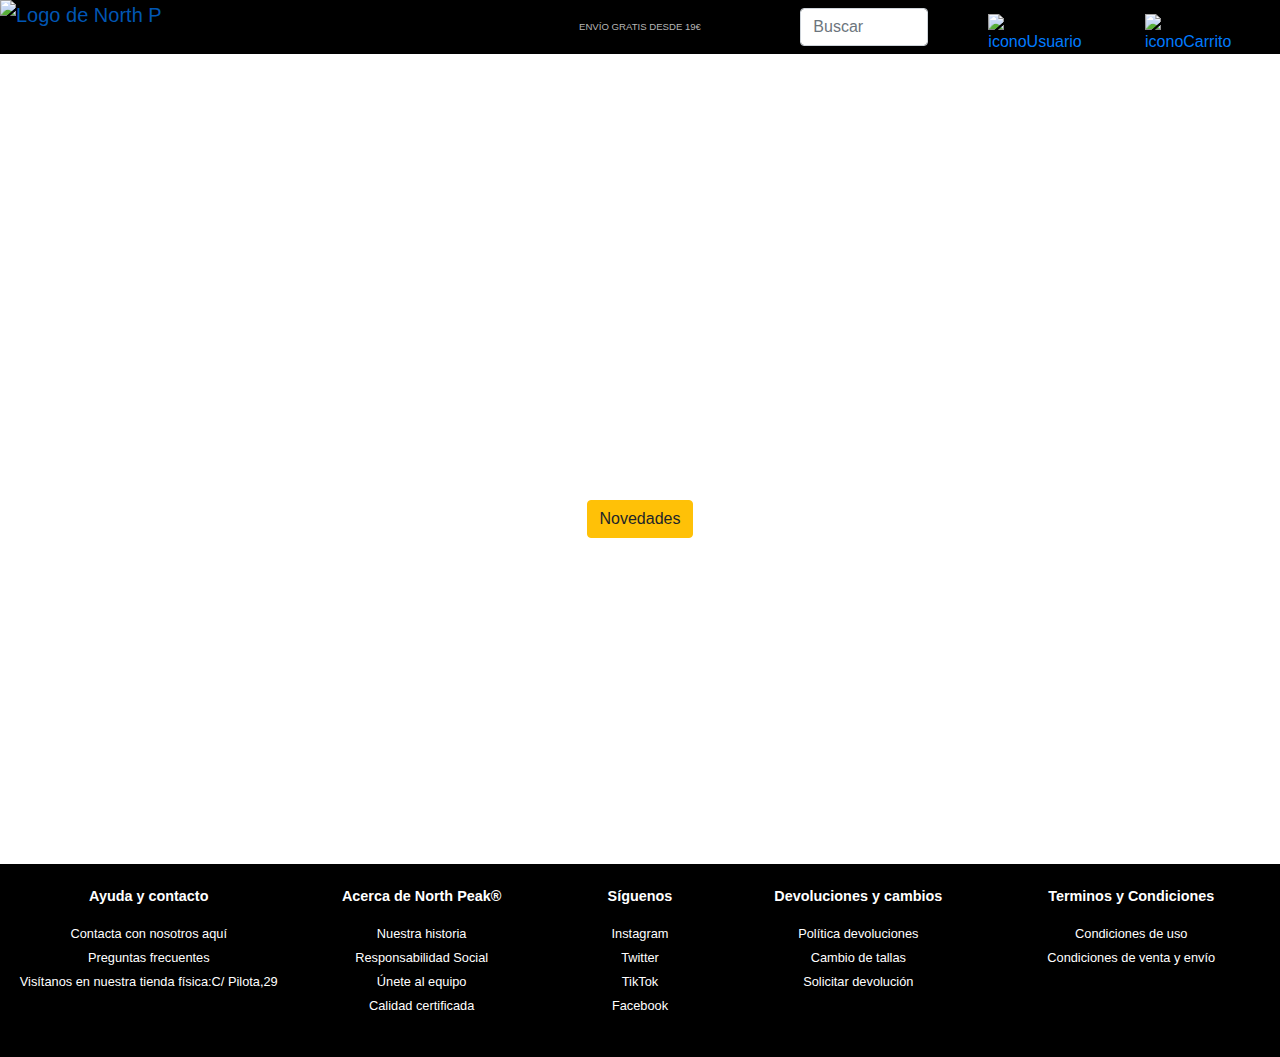
==== vistas/inicio/index.html @ 1dd1b75d "Añadimos estrcutura carpetas" ====
<!DOCTYPE html>
<html lang="es">

<head>
    <meta charset="UTF-8">
    <meta name="viewport" content="width=device-width, initial-scale=1.0">
    <title>North Peak</title>
    <link rel="stylesheet" href="https://maxcdn.bootstrapcdn.com/bootstrap/4.5.2/css/bootstrap.min.css">
    <link rel="stylesheet" href="style.css">
</head>

<body>

    <nav class="navbar navbar-expand-lg">
        <a class="navbar-brand" href="#">
            <img src="Logo.png" alt="Logo de North Peak" class="logo-image">
        </a>
        <div class="collapse navbar-collapse">
            <span class="navbar-text centered-text">ENVÍO GRATIS DESDE 19€</span>
        </div>
        <form class="buscador">
            <input class="form-control w-100" type="search" placeholder="Buscar">
        </form>
        <div id="logosJuntos">
            <a href="" id="logoUsuario">
                <img src="logoUsuario.png" alt="iconoUsuario">
            </a>
            <a href="" id="logoCarrito">
                <img src="logoCarrito.png" alt="iconoCarrito">
            </a>
        </div>
    </nav>



    <section class="hero d-flex align-items-center" style="background-image: url('IMAGEN.png');">
        <div class="container text-center text-white">
            <div class="row">
                <div class="col">
                    <h1 class="display-3 font-weight-bold">HEAD</h1>
                    <h2 class="display-5 font-weight-bold">OUTSIDE</h2>
                    <button class="btn btn-warning mt-3">Novedades</button>
                </div>
            </div>
            <div class="row justify-content-center positionSection">
                <a href="#" class="col">Pantalones</a>
                <a href="#" class="col">Chaquetas</a>
                <a href="#" class="col">Ver todo</a>
                <a href="#" class="col">Sudaderas</a>
                <a href="#" class="col">Camisetas</a>
            </div>
        </div>
    </section>


    <footer class="footer text-white py-4">

        <div class="row justify-content-center">
            <div class="col-md-3 text-center">
                <h5>Ayuda y contacto</h5>
                <ul class="list-unstyled">
                    <li><a href="#" class="text-white">Contacta con nosotros aquí</a></li>
                    <li><a href="#" class="text-white">Preguntas frecuentes</a></li>
                    <li><a href="#" class="text-white">Visítanos en nuestra tienda física:C/ Pilota,29</a></li>
                </ul>
            </div>
            <div class="col-md-2 text-center">
                <h5>Acerca de North Peak®</h5>
                <ul class="list-unstyled">
                    <li><a href="#" class="text-white">Nuestra historia</a></li>
                    <li><a href="#" class="text-white">Responsabilidad Social</a></li>
                    <li><a href="#" class="text-white">Únete al equipo</a></li>
                    <li><a href="#" class="text-white">Calidad certificada</a></li>
                </ul>
            </div>
            <div class="col-md-2 text-center">
                <h5>Síguenos</h5>
                <ul class="list-unstyled">
                    <li><a href="#" class="text-white">Instagram</a></li>
                    <li><a href="#" class="text-white">Twitter</a></li>
                    <li><a href="#" class="text-white">TikTok</a></li>
                    <li><a href="#" class="text-white">Facebook</a></li>
                </ul>
            </div>
            <div class="col-md-2 text-center">
                <h5>Devoluciones y cambios</h5>
                <ul class="list-unstyled">
                    <li><a href="#" class="text-white">Política devoluciones</a></li>
                    <li><a href="#" class="text-white">Cambio de tallas</a></li>
                    <li><a href="#" class="text-white">Solicitar devolución</a></li>
                </ul>
            </div>
            <div class="col-md-3 text-center">
                <h5>Terminos y Condiciones</h5>
                <ul class="list-unstyled">
                    <li><a href="#" class="text-white">Condiciones de uso</a></li>
                    <li><a href="#" class="text-white">Condiciones de venta y envío</a></li>
                </ul>
            </div>
        </div>

    </footer>


    <script src="https://code.jquery.com/jquery-3.5.1.slim.min.js"></script>
    <script src="https://cdn.jsdelivr.net/npm/@popperjs/core@2.5.4/dist/umd/popper.min.js"></script>
    <script src="https://maxcdn.bootstrapcdn.com/bootstrap/4.5.2/js/bootstrap.min.js"></script>
</body>

</html>
---- vistas/inicio/style.css ----
/* General */
body {
    font-family: Arial, sans-serif;
}

/* Navbar */
.navbar {
    padding: 0 !important;
    display: flex;
    align-items: center;
    height: 6vh;
    background-color: #000000;
    flex-wrap: nowrap;
}

.navbar-brand {
    padding: 0 !important;
    margin-right: 50px;
    display: flex;
    align-items: center;
    width: 18vh;
    height: 6vh;
}

.logo-image {
    display: block;
    height: 100%;
    width: 100%;
    padding: 0;
    margin: 0;
}

#logoUsuario {
    height: 3vh;
    margin-right: 50px;
}

#logoUsuario img {
    height: 100%;
    width: auto;
}

#logosJuntos {
    display: flex;
    justify-content: center;
    align-items: center;
    margin-right: 30px;
}

#logoCarrito {
    height: 3vh;
    margin-right: 2%;
}

#logoCarrito img {
    height: 100%;
    width: auto;
}

.buscador {
    width: 10%;
    margin-right: 60px;
    min-width: 100px;
}

.navbar-text.centered-text {
    font-size: 0.60rem;
    color: rgb(182, 182, 182);
}



/* Hero */
.hero {
    height: 90vh;
    background-size: cover;
    background-position: center;
    color: white;
}

.positionSection a {
    font-size: 1.5rem;
    font-weight: bold;
    margin: 0 10px;
    color: rgb(255, 255, 255);
    text-decoration: none;
}

.positionSection a:hover {
    text-decoration: underline white;
}

.positionSection {
    transform: translateY(-360px);

}

.centered-text {
    position: absolute;
    left: 50%;
    transform: translateX(-50%);
}

/* Footer */
.footer {
    text-align: center;
    background-color: #000000;
}

.footer h5 {
    font-weight: bold;
    margin-bottom: 1rem;
}

.footer a:hover {
    text-decoration: underline;
}

h5 {
    font-size: 0.9rem;
}

li a {
    font-size: 0.8rem;
}
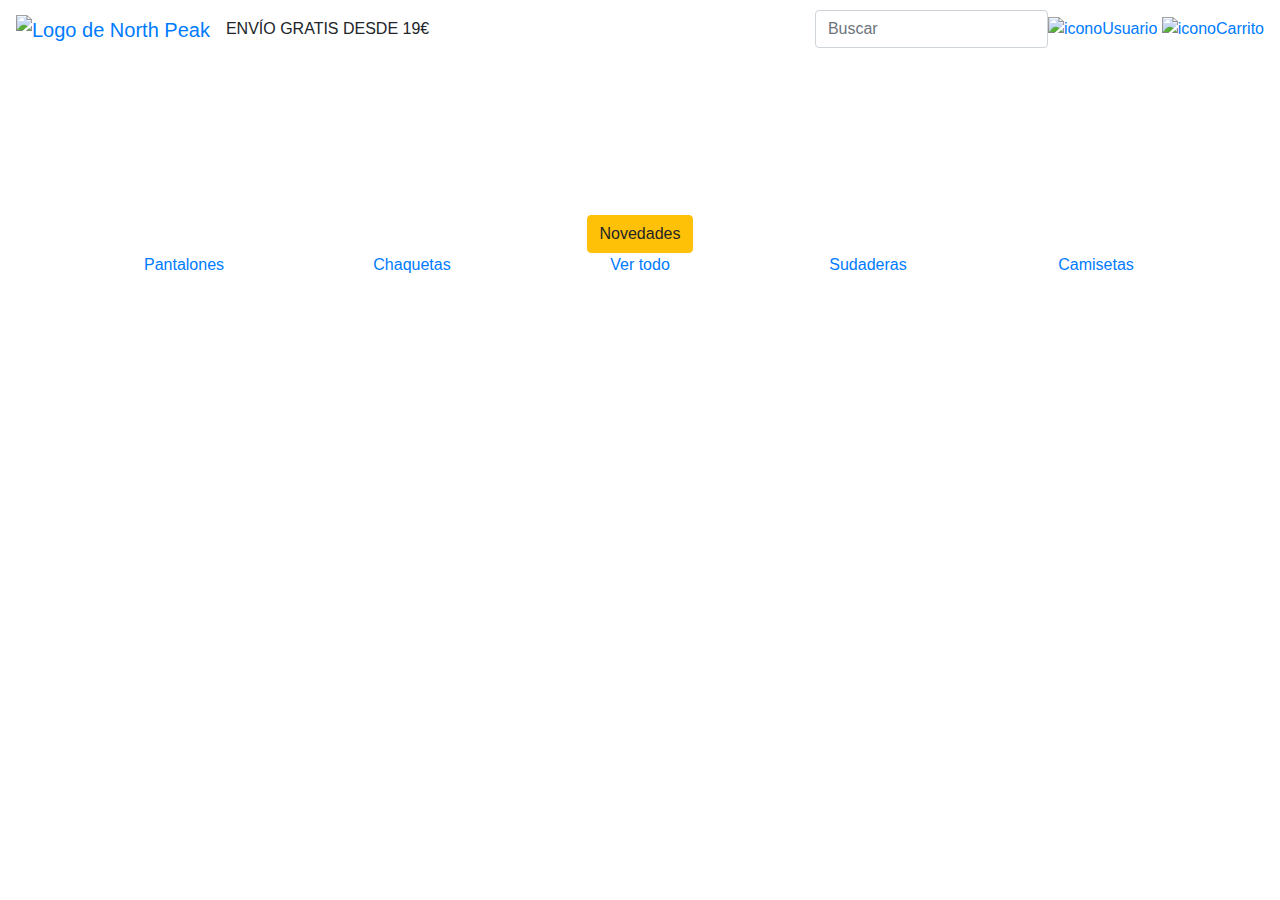
==== commit ef8f7142: "Conectar URL del menú de Inicio" ====
--- a/vistas/inicio/index.html
+++ b/vistas/inicio/index.html
@@ -6,14 +6,14 @@
     <meta name="viewport" content="width=device-width, initial-scale=1.0">
     <title>North Peak</title>
     <link rel="stylesheet" href="https://maxcdn.bootstrapcdn.com/bootstrap/4.5.2/css/bootstrap.min.css">
-    <link rel="stylesheet" href="style.css">
+    <link rel="stylesheet" href="../vistas/inicio/style.css">
 </head>
 
 <body>
 
     <nav class="navbar navbar-expand-lg">
         <a class="navbar-brand" href="#">
-            <img src="Logo.png" alt="Logo de North Peak" class="logo-image">
+            <img src="../vistas/imagenes/Logo.png" alt="Logo de North Peak" class="logo-image">
         </a>
         <div class="collapse navbar-collapse">
             <span class="navbar-text centered-text">ENVÍO GRATIS DESDE 19€</span>
@@ -23,17 +23,18 @@
         </form>
         <div id="logosJuntos">
             <a href="" id="logoUsuario">
-                <img src="logoUsuario.png" alt="iconoUsuario">
+                <img src="../vistas/imagenes/logoUsuario.png" alt="iconoUsuario">
             </a>
             <a href="" id="logoCarrito">
-                <img src="logoCarrito.png" alt="iconoCarrito">
+                <img src="../vistas/imagenes/logoCarrito.png" alt="iconoCarrito">
             </a>
         </div>
     </nav>
 
 
 
-    <section class="hero d-flex align-items-center" style="background-image: url('IMAGEN.png');">
+    <section class="hero d-flex align-items-center"
+        style="background-image: url('../vistas/imagenes/fondoInicio.png');">
         <div class="container text-center text-white">
             <div class="row">
                 <div class="col">
@@ -43,11 +44,11 @@
                 </div>
             </div>
             <div class="row justify-content-center positionSection">
-                <a href="#" class="col">Pantalones</a>
-                <a href="#" class="col">Chaquetas</a>
-                <a href="#" class="col">Ver todo</a>
-                <a href="#" class="col">Sudaderas</a>
-                <a href="#" class="col">Camisetas</a>
+                <a href="../controladores/listaProductos.php" class="col">Pantalones</a>
+                <a href="../controladores/listaProductos.php" class="col">Chaquetas</a>
+                <a href="../controladores/listaProductos.php" class="col">Ver todo</a>
+                <a href="../controladores/listaProductos.php" class="col">Sudaderas</a>
+                <a href="../controladores/listaProductos.php" class="col">Camisetas</a>
             </div>
         </div>
     </section>
